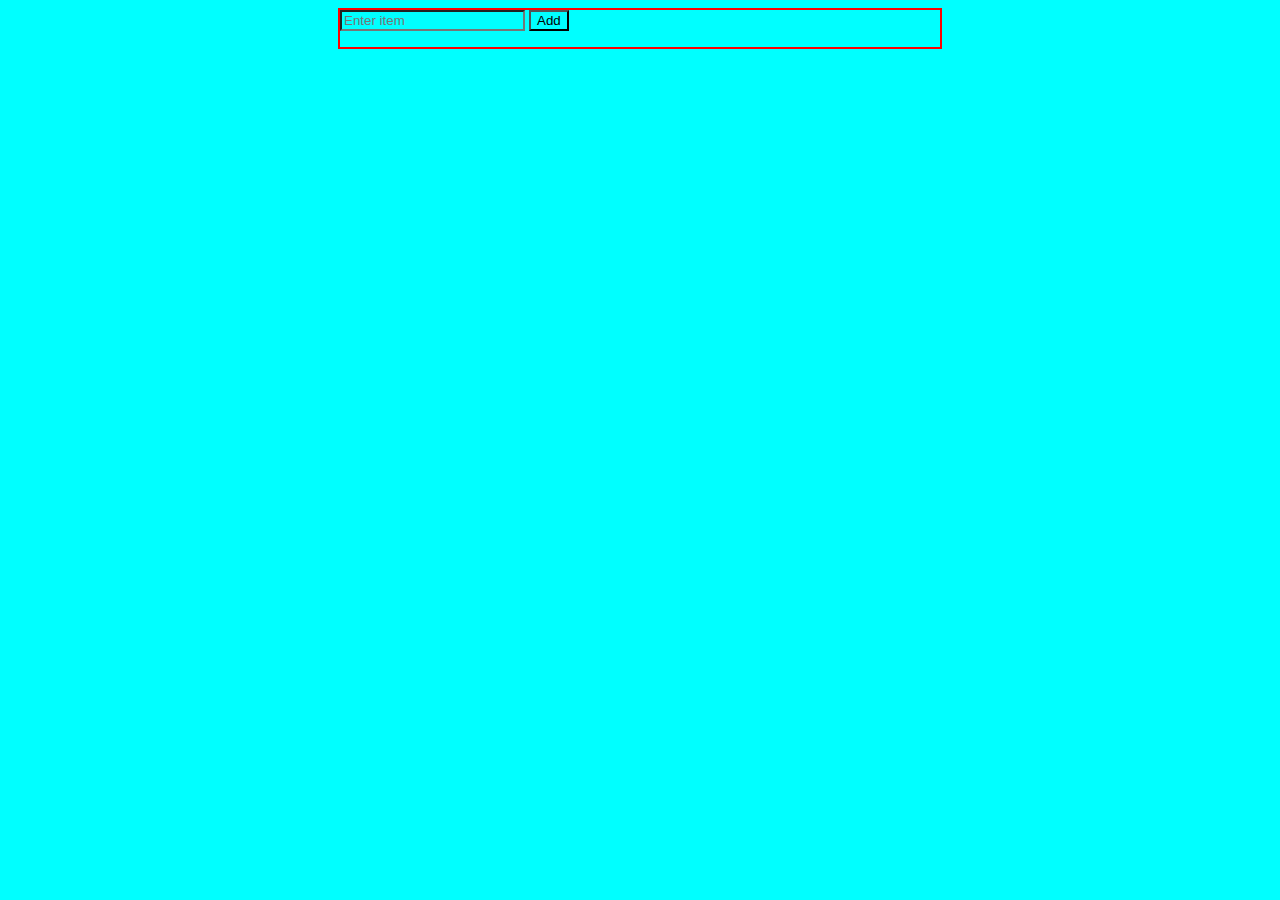
==== TodoList/TodoList.html @ 4185fc54 "started making todo list, added basic html, js and css files" ====
<!DOCTYPE html>
<html>
    <head>
        <meta name="viewport", content ="width=device-width, initial-scale=1.0">
        <title>Your ToDo list</title>
        <link href="TodoList.css", rel="stylesheet"> 
    </head>
    <body>
        <div class="outer-card">
            <div class="header-div">
                <input type="text" placeholder="Enter item" id="input-box" value="">
                <button onclick="AddToList()">Add</button>
            </div>
            <ul id="list-container">
                
                <!-- <li class="list-item">
                    <p>Go to gym</p>
                    <button>Mark as done</button>
                    <button>delete</button>
                </li> -->
            </ul>
        </div>
    <script src="TododList.js"></script>
    </body>
</html>
---- TodoList/TodoList.css ----
*{
    background-color: aqua;
    /* align-items: center; */

}

.outer-card{
    border: 2px solid red;
    width : 600px;
    margin:auto;
}

.complete-btn {
    background-color: #007bff;
    color: white;
}

.completed {
    text-decoration: line-through;
    color: gray;
}
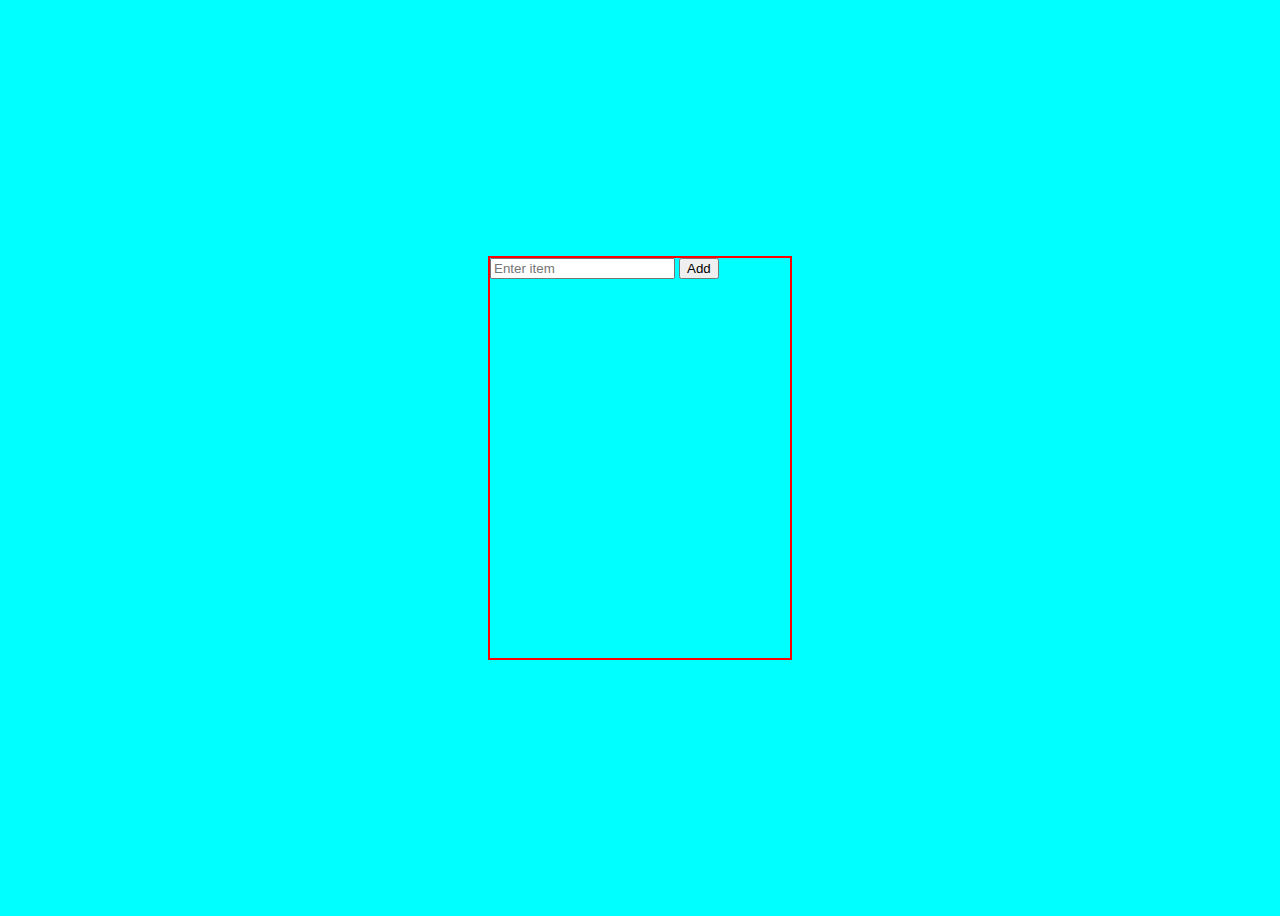
==== commit b2463d15: "completed basic functionality of weather app" ====
--- a/TodoList/TodoList.html
+++ b/TodoList/TodoList.html
@@ -20,6 +20,6 @@
                 </li> -->
             </ul>
         </div>
-    <script src="TododList.js"></script>
+    <script src="TodoList.js"></script>
     </body>
 </html>--- a/TodoList/TodoList.css
+++ b/TodoList/TodoList.css
@@ -1,13 +1,18 @@
-*{
+body{
     background-color: aqua;
-    /* align-items: center; */
-
+    display: flex;  /* Needed for aligning child vertically in center*/
+    align-items: center;
+    height: 100vh;  /*else body height becomes equal to child height */
+    /* border: 2px solid red; */
 }
 
 .outer-card{
     border: 2px solid red;
-    width : 600px;
+    width : 300px;
+    height: 400px;
     margin:auto;
+    overflow-y: scroll;
+    overflow-x: scroll;
 }
 
 .complete-btn {
